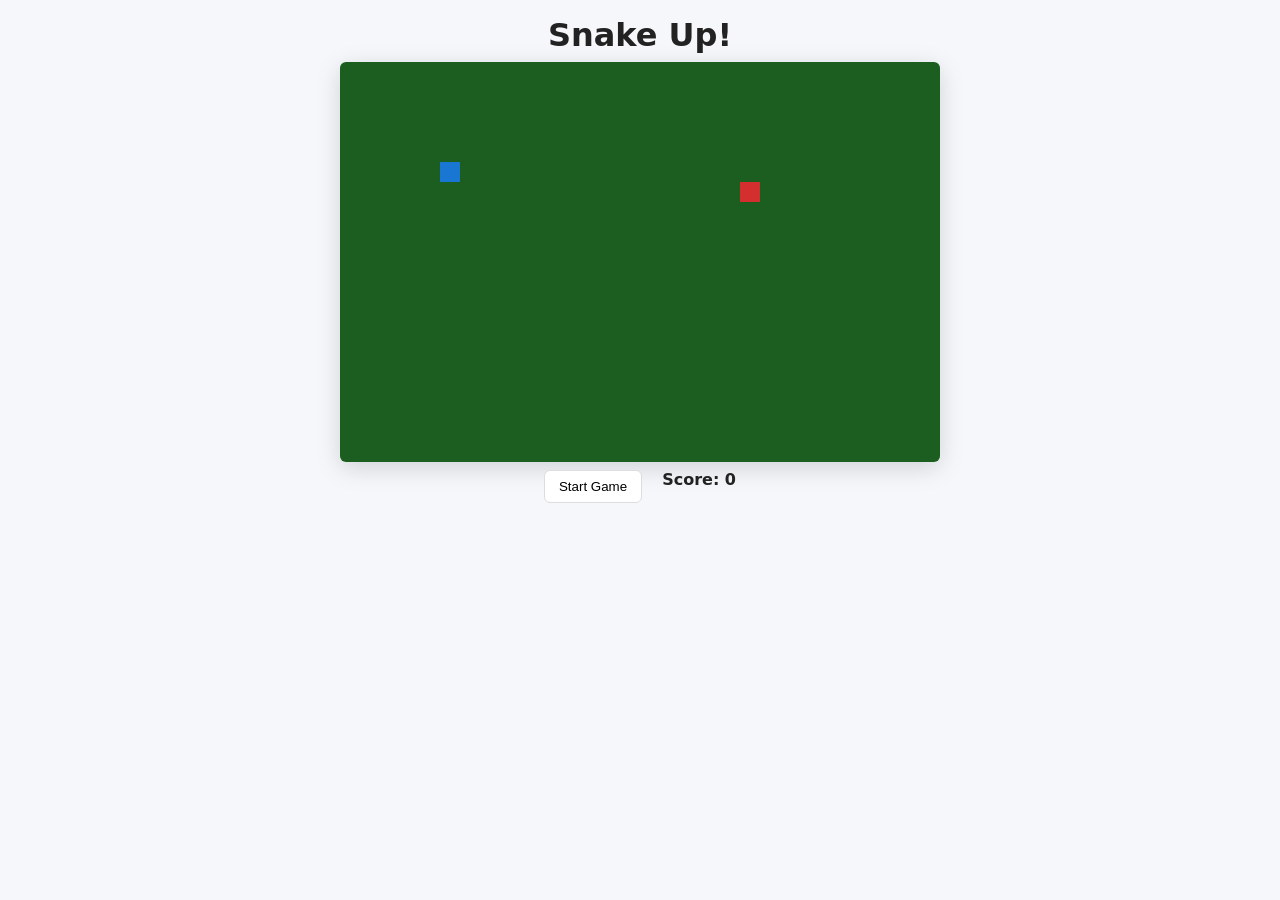
==== src/client/game.html @ c15a8308 "able to enter a different game room based on game id" ====
<!DOCTYPE html>
<html lang="en">
  <head>
    <meta charset="UTF-8" />
    <meta name="viewport" content="width=device-width, initial-scale=1.0" />
    <title>SnakeUp</title>
    <link rel="stylesheet" href="styles.css" />
  </head>
  <body>
    <h1>Snake Up!</h1>
    <div id="gameContainer">
      <canvas id="gameCanvas" width="600" height="400"></canvas>
      <div id="controls">
        <button id="startBtn">Start Game</button>
        <button id="resetBtn" style="display: none">Start Over</button>
        <div id="score">Score: <span id="scoreValue">0</span></div>
      </div>
    </div>
    <script src="game.js"></script>
  </body>
</html>
---- src/client/styles.css ----
/* Center the game container and style the canvas */
body {
    margin: 0;
    font-family: system-ui, -apple-system, Segoe UI, Roboto, Helvetica, Arial, sans-serif;
    background: #f5f7fa;
    color: #222;
    display: flex;
    flex-direction: column;
    align-items: center;
}

h1 {
    text-align: center;
    margin: 16px 0 8px;
}

#gameContainer {
    display: flex;
    flex-direction: column;
    align-items: center;
    gap: 8px;
}

#gameCanvas {
    background: #1b5e20; /* green background */
    border-radius: 6px;
    box-shadow: 0 6px 24px rgba(0,0,0,0.15);
}

#controls {
    display: flex;
    gap: 8px;
}

button {
    padding: 8px 14px;
    border-radius: 6px;
    border: 1px solid #ddd;
    background: white;
    cursor: pointer;
}

button:hover {
    background: #f1f5f9;
}

#score {
    margin-left: 12px;
    font-weight: 600;
}
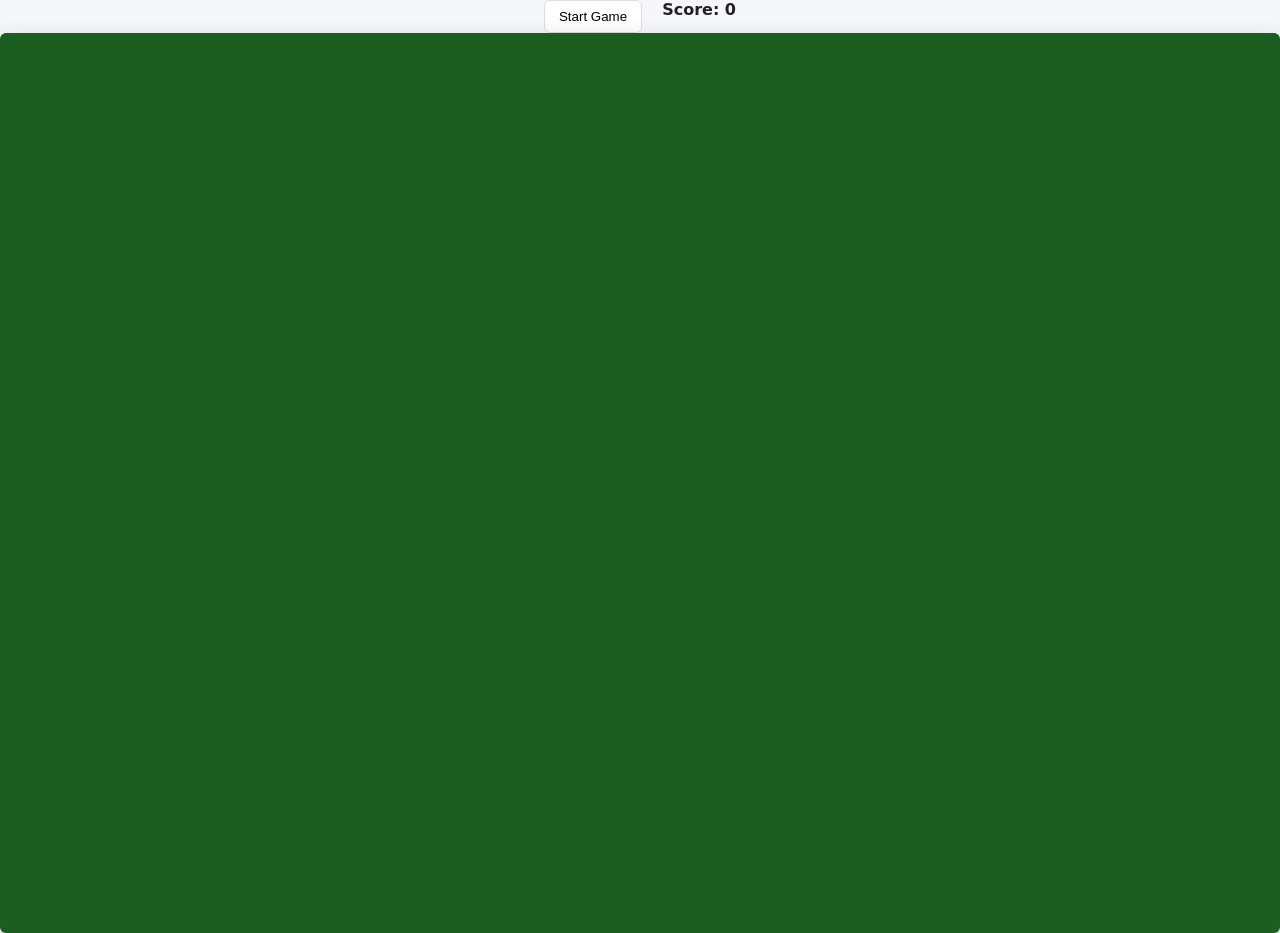
==== commit abb63d3d: "make the canvas almost full screen, and the snake is able to move in the 16:9 aspect ratio screen" ====
--- a/src/client/game.html
+++ b/src/client/game.html
@@ -6,15 +6,22 @@
     <title>SnakeUp</title>
     <link rel="stylesheet" href="styles.css" />
   </head>
+
+  <style>
+    #gameCanvas {
+      width: 100vw;
+      height: 100vh;
+      margin: 0 auto;
+    }
+  </style>
   <body>
-    <h1>Snake Up!</h1>
+    <div id="controls">
+      <button id="startBtn">Start Game</button>
+      <button id="resetBtn" style="display: none">Start Over</button>
+      <div id="score">Score: <span id="scoreValue">0</span></div>
+    </div>
     <div id="gameContainer">
-      <canvas id="gameCanvas" width="600" height="400"></canvas>
-      <div id="controls">
-        <button id="startBtn">Start Game</button>
-        <button id="resetBtn" style="display: none">Start Over</button>
-        <div id="score">Score: <span id="scoreValue">0</span></div>
-      </div>
+      <canvas id="gameCanvas"></canvas>
     </div>
     <script src="game.js"></script>
   </body>
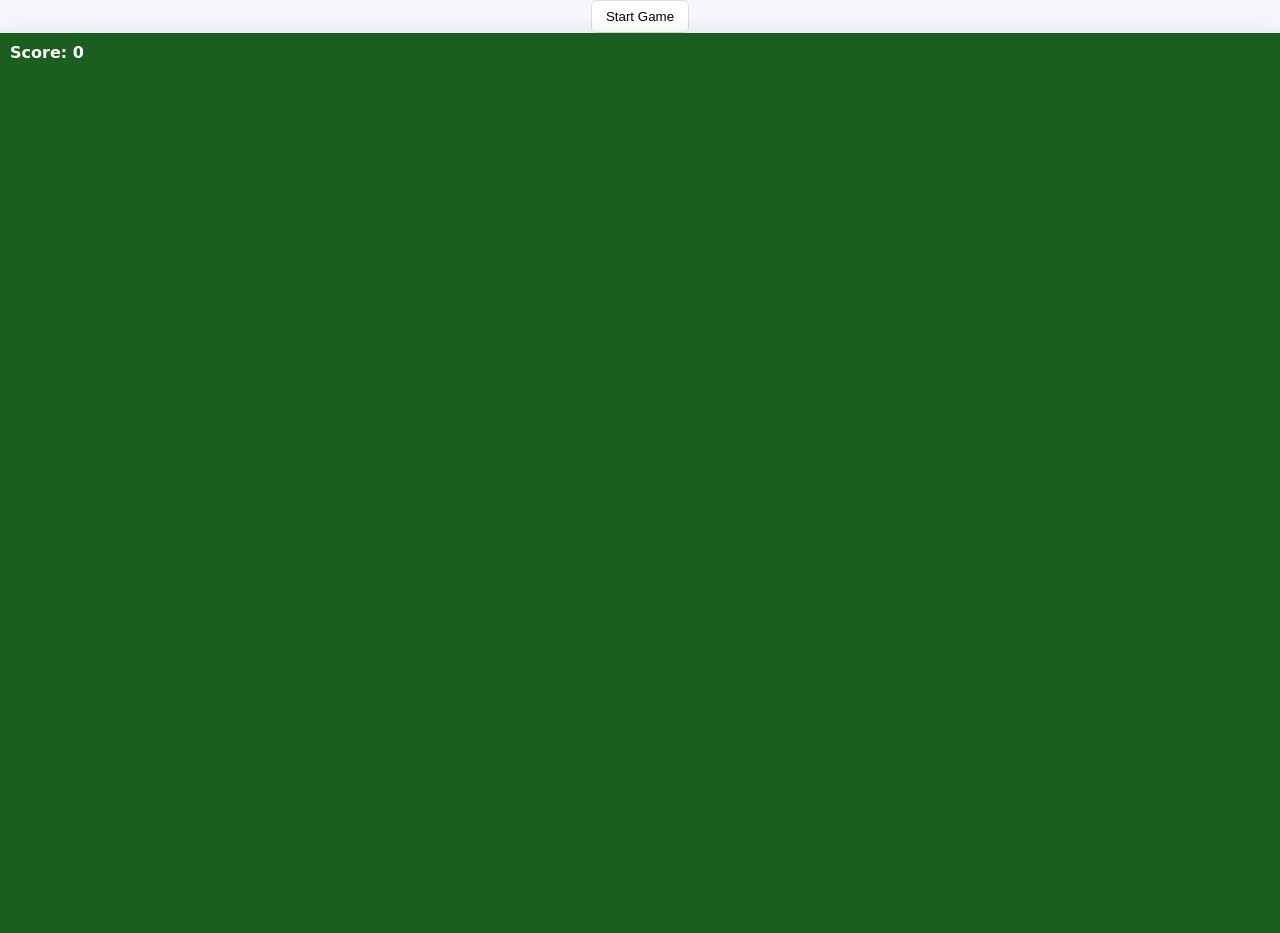
==== commit 9ac1f42e: "make sure canvas is full screen while the game is running" ====
--- a/src/client/game.html
+++ b/src/client/game.html
@@ -18,10 +18,10 @@
     <div id="controls">
       <button id="startBtn">Start Game</button>
       <button id="resetBtn" style="display: none">Start Over</button>
-      <div id="score">Score: <span id="scoreValue">0</span></div>
     </div>
     <div id="gameContainer">
       <canvas id="gameCanvas"></canvas>
+      <div id="score">Score: <span id="scoreValue">0</span></div>
     </div>
     <script src="game.js"></script>
   </body>
--- a/src/client/styles.css
+++ b/src/client/styles.css
@@ -19,11 +19,11 @@
     flex-direction: column;
     align-items: center;
     gap: 8px;
+    position: relative; /* add this */
 }
 
 #gameCanvas {
     background: #1b5e20; /* green background */
-    border-radius: 6px;
     box-shadow: 0 6px 24px rgba(0,0,0,0.15);
 }
 
@@ -45,7 +45,11 @@
 }
 
 #score {
-    margin-left: 12px;
+    position: absolute;  /* change from current */
+    top: 10px;           /* distance from top of canvas */
+    left: 10px;          /* distance from left */
     font-weight: 600;
-}
-
+    color: white;        /* optional: so it stands out */
+    z-index: 10;         /* ensure it’s above the canvas */
+    margin-left: 0;      /* remove previous margin-left */
+}
